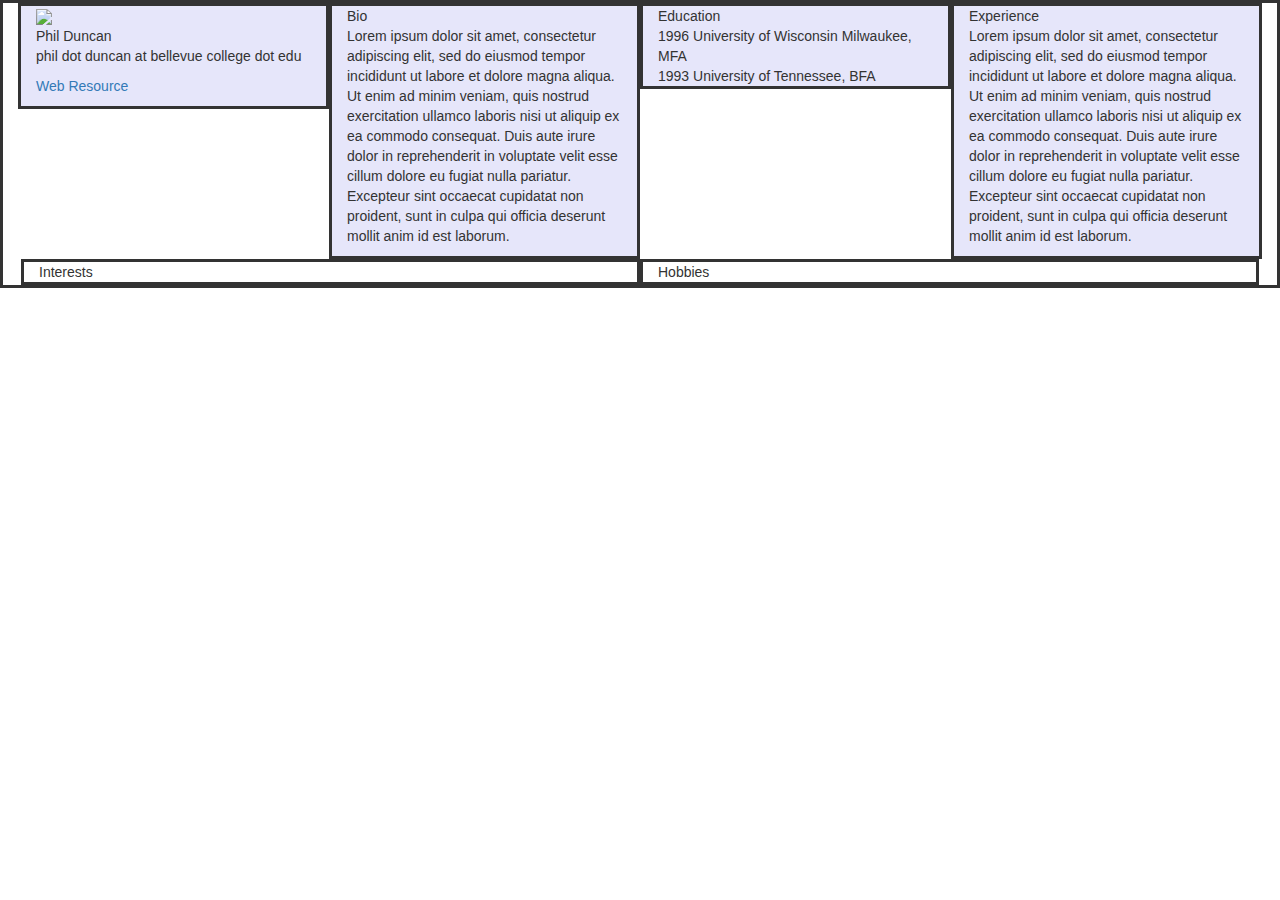
==== index.html @ 7a71837f "updated week-2-sensor-research" ====
<!DOCTYPE html>
<html lang="en">
<head>
    <title>Meaningful Title</title>
    <meta charset="utf-8">
    <meta name="description" content="This is the text that appears along with the link in web search results.">
    <meta name="keywords" content="Wrods you anticipate people will use in search engines to find this page.">
    <meta name="author" content="Who wrote this?">
    <meta name="viewport" content="width=device-width, initial-scale=1, shrink-to-fit=no">

    <link rel="stylesheet" type="text/css" href="http://meyerweb.com/eric/tools/css/reset/reset.css">
    <link rel="stylesheet" type="text/css" href="https://maxcdn.bootstrapcdn.com/bootstrap/3.3.7/css/bootstrap.min.css">
    <link rel="stylesheet" type="text/css" href="https://ajax.googleapis.com/ajax/libs/jquery/1.12.4/jquery.min.js">
    <link rel="stylesheet" type="text/css" href="https://maxcdn.bootstrapcdn.com/bootstrap/3.3.7/js/bootstrap.min.js">

    <link rel="stylesheet" href="https://maxcdn.bootstrapcdn.com/bootstrap/3.3.6/css/bootstrap.min.css" />
    <!-- link rel="stylesheet" href="css/style.css" / -->

    <style>
        div {
            border: solid;
        }


        @media only screen and (min-width: 100px) {
            /* For tablets: */

            /* this will change the container class background to red when tablet*/

            .col {
                background-color: lavenderblush;
            }
        }

        @media only screen and (min-width: 768px) {
            /* For desktop: will change the container class to orange*/

            .col {
                background-color: lightgray;
            }
        }

        @media only screen and (min-width: 992px) {
            /* For desktop: will change the container class to orange*/

            .col {
                background-color: lightgoldenrodyellow;
            }
        }

        @media only screen and (min-width: 1200px) {
            /* For desktop: will change the container class to orange*/

            .col {
                background-color: lavender;
            }
        }

        Orientation of landscape

        @media only screen and (orientation: landscape) {
            /* this will change the background to light blue when view is landscape */
            background-color: lightblue;
        }

        }
    </style>

</head>
<body>


    <div class="container-fluid">

            <div class="col col-sm-6 col-md-4 col-lg-3 col-xl-12">
                <img src="img/PhilDuncan.jpg" style="height:150px; margin:0px;">
                <p>
                    Phil Duncan<br />
                    phil dot duncan at bellevue college dot edu
                </p>
<p><a href="html/webresources.html">Web Resource</a></p>
            </div><!-- port 1-->

            <div class="col col-sm-6 col-md-4 col-lg-3 col-xl-12">
                <p>
                    <span class="strong">Bio<br /></span>Lorem ipsum dolor sit amet, consectetur adipiscing elit, sed do eiusmod tempor incididunt ut labore et dolore magna aliqua. Ut enim ad minim veniam, quis nostrud exercitation ullamco laboris nisi ut aliquip ex ea commodo consequat. Duis aute irure dolor in reprehenderit in voluptate velit esse cillum dolore eu fugiat nulla pariatur. Excepteur sint occaecat cupidatat non proident, sunt in culpa qui officia deserunt mollit anim id est laborum.
                </p>
            </div> <!-- port 2-->

            <div class="col col-sm-6 col-md-4 col-lg-3 col-xl-12 hidden-xs hidden-sm">
                Education<br />
                1996 University of Wisconsin Milwaukee, MFA<br />
                1993 University of Tennessee, BFA
            </div> <!--land 3-->

            <div class="col col-sm-6 col-md-4 col-lg-3 col-xl-12 hidden-xs hidden-sm">
                Experience<br />
                <p>Lorem ipsum dolor sit amet, consectetur adipiscing elit, sed do eiusmod tempor incididunt ut labore et dolore magna aliqua. Ut enim ad minim veniam, quis nostrud exercitation ullamco laboris nisi ut aliquip ex ea commodo consequat. Duis aute irure dolor in reprehenderit in voluptate velit esse cillum dolore eu fugiat nulla pariatur. Excepteur sint occaecat cupidatat non proident, sunt in culpa qui officia deserunt mollit anim id est laborum.
                </p>
            </div><!-- land 3-->
            </!div>


            <div class="row-fluid">
                <div class="col-sm-6 col-lg-6 hidden-sm hidden-md">Interests</div>
                <div class="col-sm-6 col-lg-6 hidden-sm hidden-md">Hobbies</div>
            </div>
            </!div>

        </div>

</body>
</html>
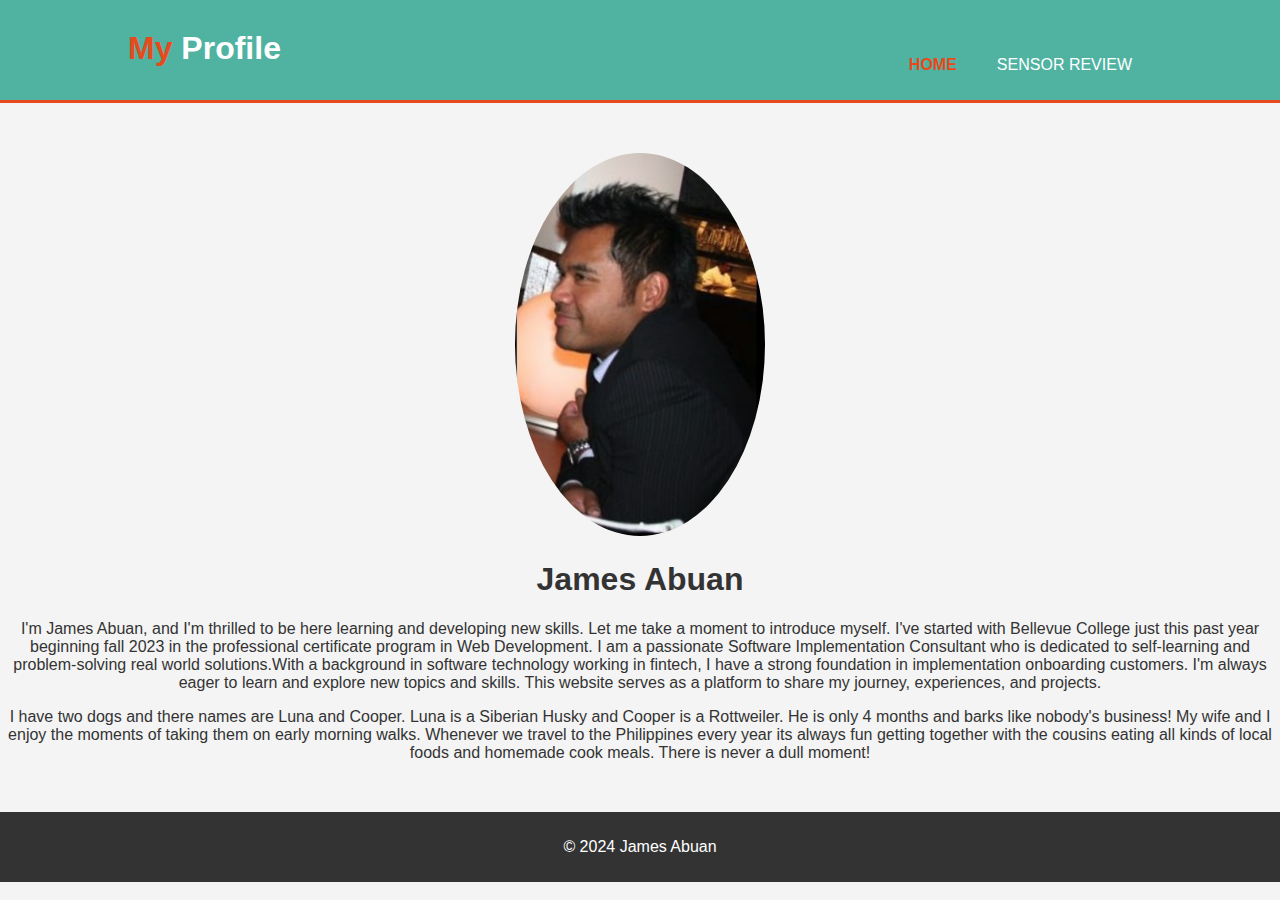
==== commit dd0632cb: "added and updated sensor research file and profile" ====
--- a/index.html
+++ b/index.html
@@ -1,114 +1,121 @@
-
 <!DOCTYPE html>
 <html lang="en">
+
 <head>
-    <title>Meaningful Title</title>
-    <meta charset="utf-8">
-    <meta name="description" content="This is the text that appears along with the link in web search results.">
-    <meta name="keywords" content="Wrods you anticipate people will use in search engines to find this page.">
-    <meta name="author" content="Who wrote this?">
-    <meta name="viewport" content="width=device-width, initial-scale=1, shrink-to-fit=no">
-
-    <link rel="stylesheet" type="text/css" href="http://meyerweb.com/eric/tools/css/reset/reset.css">
-    <link rel="stylesheet" type="text/css" href="https://maxcdn.bootstrapcdn.com/bootstrap/3.3.7/css/bootstrap.min.css">
-    <link rel="stylesheet" type="text/css" href="https://ajax.googleapis.com/ajax/libs/jquery/1.12.4/jquery.min.js">
-    <link rel="stylesheet" type="text/css" href="https://maxcdn.bootstrapcdn.com/bootstrap/3.3.7/js/bootstrap.min.js">
-
-    <link rel="stylesheet" href="https://maxcdn.bootstrapcdn.com/bootstrap/3.3.6/css/bootstrap.min.css" />
-    <!-- link rel="stylesheet" href="css/style.css" / -->
-
+    <meta charset="UTF-8">
+    <meta name="viewport" content="width=device-width, initial-scale=1.0">
+    <title>James Abuan - Profile</title>
     <style>
-        div {
-            border: solid;
+        body {
+            font-family: 'Arial', sans-serif;
+            margin: 0;
+            padding: 0;
+            background-color: #f4f4f4;
+            color: #333;
         }
 
-
-        @media only screen and (min-width: 100px) {
-            /* For tablets: */
-
-            /* this will change the container class background to red when tablet*/
-
-            .col {
-                background-color: lavenderblush;
-            }
+        .container {
+            width: 80%;
+            margin: auto;
+            overflow: hidden;
         }
 
-        @media only screen and (min-width: 768px) {
-            /* For desktop: will change the container class to orange*/
-
-            .col {
-                background-color: lightgray;
-            }
+        header {
+            background: #50b3a2;
+            color: #ffffff;
+            padding-top: 30px;
+            min-height: 70px;
+            border-bottom: #e8491d 3px solid;
         }
 
-        @media only screen and (min-width: 992px) {
-            /* For desktop: will change the container class to orange*/
-
-            .col {
-                background-color: lightgoldenrodyellow;
-            }
+        header a {
+            color: #ffffff;
+            text-decoration: none;
+            text-transform: uppercase;
+            font-size: 16px;
         }
 
-        @media only screen and (min-width: 1200px) {
-            /* For desktop: will change the container class to orange*/
-
-            .col {
-                background-color: lavender;
-            }
+        header ul {
+            padding: 0;
+            list-style: none;
         }
 
-        Orientation of landscape
-
-        @media only screen and (orientation: landscape) {
-            /* this will change the background to light blue when view is landscape */
-            background-color: lightblue;
+        header ul li {
+            float: left;
+            display: inline;
+            padding: 0 20px 0 20px;
         }
 
+        header #branding {
+            float: left;
+        }
+
+        header #branding h1 {
+            margin: 0;
+        }
+
+        header nav {
+            float: right;
+            margin-top: 10px;
+        }
+
+        header .highlight,
+        header .current a {
+            color: #e8491d;
+            font-weight: bold;
+        }
+
+        header a:hover {
+            color: #ffffff;
+            font-weight: bold;
+        }
+
+        .profile-pic {
+            width: 250px;
+            height: auto;
+            border-radius: 50%;
+        }
+
+        .about {
+            margin: 50px 0;
+            text-align: center;
+        }
+
+        footer {
+            background: #333;
+            color: #fff;
+            text-align: center; /* This will center the text inside the footer */
+            padding: 10px 0;
         }
     </style>
+</head>
 
-</head>
 <body>
+    <header>
+        <div class="container">
+            <div id="branding">
+                <h1><span class="highlight">My</span> Profile</h1>
+            </div>
+            <nav>
+                <ul>
+                    <li class="current"><a href="index.html">Home</a></li>
+                    <li><a href="html/sensor_review.html">Sensor Review</a></li>
+                    <!-- Add additional navigation here as needed -->
+                </ul>
+            </nav>
+        </div>
+    </header>
 
+    <div class="about">
+        <img src="img/Snazziness_2023-10-30_23-21-23 copy.jpg" alt="James Abuan" class="profile-pic">
+        <h1>James Abuan</h1>
+        <p>I'm James Abuan, and I'm thrilled to be here learning and developing new skills. Let me take a moment to introduce myself. I've started with Bellevue College just this past year beginning fall 2023 in the professional certificate program in Web Development. I am a passionate Software Implementation Consultant who is dedicated to self-learning and problem-solving real world solutions.With a background in software technology working in fintech, I have a strong foundation in implementation onboarding customers. I'm always eager to learn and explore new topics and skills. This website serves as a platform to share my journey, experiences, and projects.</p>
+        <p>I have two dogs and there names are Luna and Cooper. Luna is a Siberian Husky and Cooper is a Rottweiler. He is only 4 months and barks like nobody's business! My wife and I enjoy the moments of taking them on early morning walks. Whenever we travel to the Philippines every year its always fun getting together with the cousins eating all kinds of local foods and homemade cook meals. There is never a dull moment!</p>
+    </div>
 
-    <div class="container-fluid">
+    <footer>
+        <p>&copy; 2024 James Abuan</p>
+    </footer>
+</body>
 
-            <div class="col col-sm-6 col-md-4 col-lg-3 col-xl-12">
-                <img src="img/PhilDuncan.jpg" style="height:150px; margin:0px;">
-                <p>
-                    Phil Duncan<br />
-                    phil dot duncan at bellevue college dot edu
-                </p>
-<p><a href="html/webresources.html">Web Resource</a></p>
-            </div><!-- port 1-->
-
-            <div class="col col-sm-6 col-md-4 col-lg-3 col-xl-12">
-                <p>
-                    <span class="strong">Bio<br /></span>Lorem ipsum dolor sit amet, consectetur adipiscing elit, sed do eiusmod tempor incididunt ut labore et dolore magna aliqua. Ut enim ad minim veniam, quis nostrud exercitation ullamco laboris nisi ut aliquip ex ea commodo consequat. Duis aute irure dolor in reprehenderit in voluptate velit esse cillum dolore eu fugiat nulla pariatur. Excepteur sint occaecat cupidatat non proident, sunt in culpa qui officia deserunt mollit anim id est laborum.
-                </p>
-            </div> <!-- port 2-->
-
-            <div class="col col-sm-6 col-md-4 col-lg-3 col-xl-12 hidden-xs hidden-sm">
-                Education<br />
-                1996 University of Wisconsin Milwaukee, MFA<br />
-                1993 University of Tennessee, BFA
-            </div> <!--land 3-->
-
-            <div class="col col-sm-6 col-md-4 col-lg-3 col-xl-12 hidden-xs hidden-sm">
-                Experience<br />
-                <p>Lorem ipsum dolor sit amet, consectetur adipiscing elit, sed do eiusmod tempor incididunt ut labore et dolore magna aliqua. Ut enim ad minim veniam, quis nostrud exercitation ullamco laboris nisi ut aliquip ex ea commodo consequat. Duis aute irure dolor in reprehenderit in voluptate velit esse cillum dolore eu fugiat nulla pariatur. Excepteur sint occaecat cupidatat non proident, sunt in culpa qui officia deserunt mollit anim id est laborum.
-                </p>
-            </div><!-- land 3-->
-            </!div>
-
-
-            <div class="row-fluid">
-                <div class="col-sm-6 col-lg-6 hidden-sm hidden-md">Interests</div>
-                <div class="col-sm-6 col-lg-6 hidden-sm hidden-md">Hobbies</div>
-            </div>
-            </!div>
-
-        </div>
-
-</body>
 </html>